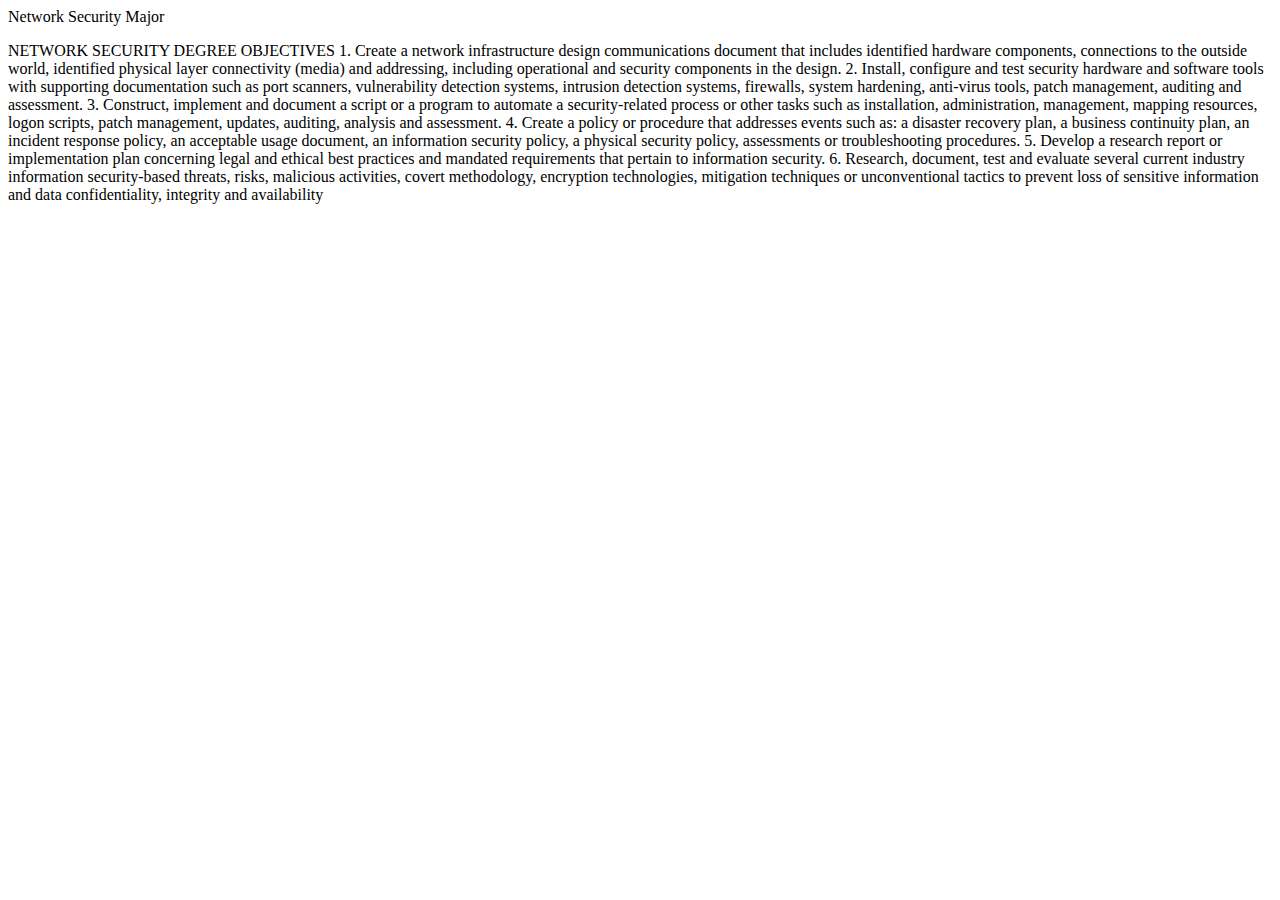
==== boards.html @ ae8a4e1e "first school project" ====
<!-- Martin Garica -->
<!DOCTYPE html>
<html lang="en">
<head>
    <meta charset="UTF-8">
    <meta http-equiv="X-UA-Compatible" content="IE=edge">
    <meta name="viewport" content="width=device-width, initial-scale=1.0">
    <title>Document</title>
</head>
<title>
Network Security Major
</title>
<body>
    
</body>
<!-- This will change the header -->
<header>
Network Security Major
</header>
<!-- This is the paragraph ofr Network Security Degree Objectives -->
<p>NETWORK SECURITY DEGREE OBJECTIVES
    1. Create a network infrastructure design communications document that includes identified hardware components,
    connections to the outside world, identified physical layer connectivity (media) and addressing, including operational and
    security components in the design.
    2. Install, configure and test security hardware and software tools with supporting documentation such as port scanners,
    vulnerability detection systems, intrusion detection systems, firewalls, system hardening, anti-virus tools, patch
    management, auditing and assessment.
    3. Construct, implement and document a script or a program to automate a security-related process or other tasks such as
    installation, administration, management, mapping resources, logon scripts, patch management, updates, auditing,
    analysis and assessment.
    4. Create a policy or procedure that addresses events such as: a disaster recovery plan, a business continuity plan, an
    incident response policy, an acceptable usage document, an information security policy, a physical security policy,
    assessments or troubleshooting procedures.
    5. Develop a research report or implementation plan concerning legal and ethical best practices and mandated requirements
    that pertain to information security.
    6. Research, document, test and evaluate several current industry information security-based threats, risks, malicious
    activities, covert methodology, encryption technologies, mitigation techniques or unconventional tactics to prevent loss of
    sensitive information and data confidentiality, integrity and availability

   
</p>
</html>
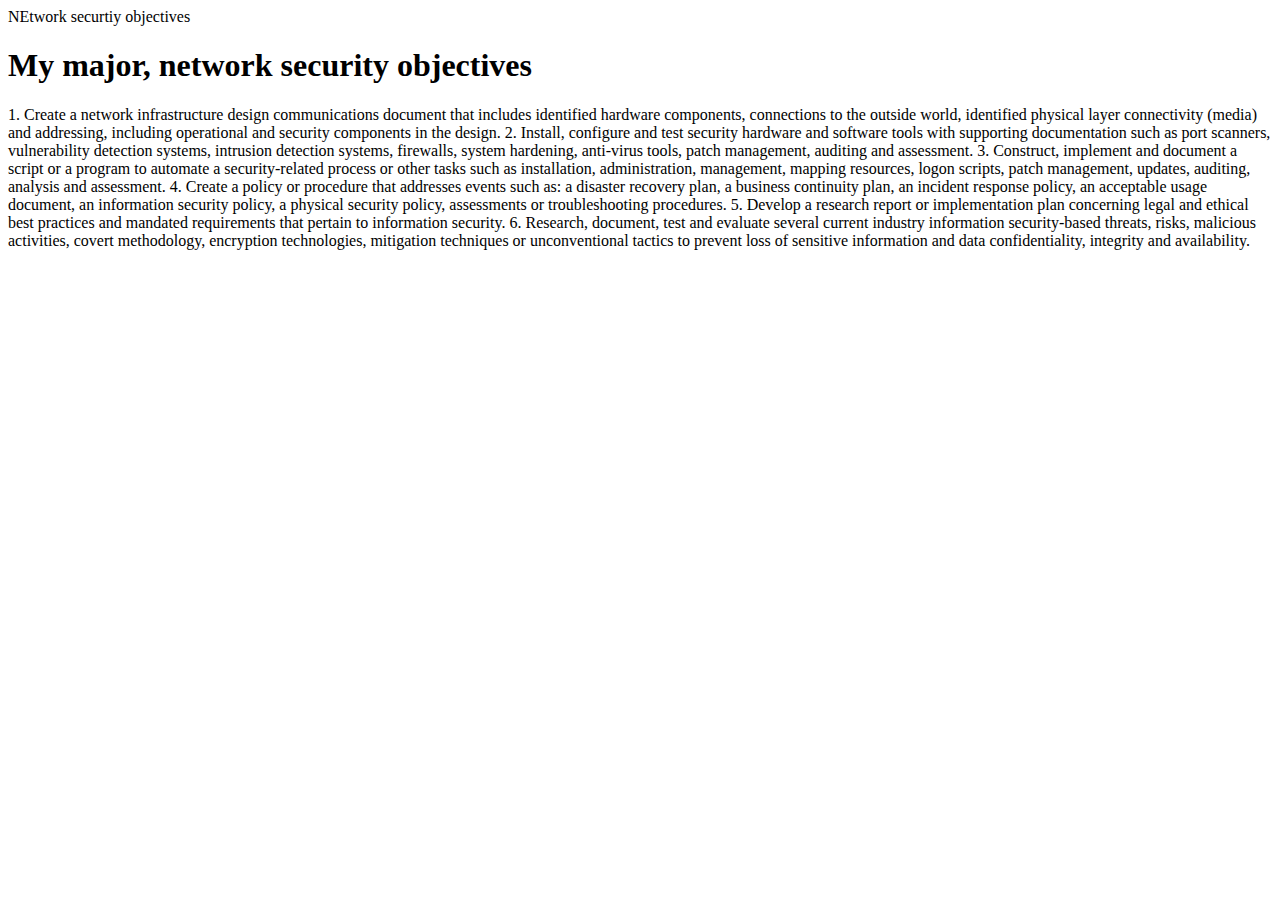
==== commit 4b8b26cc: "NEW AND IMPROVED" ====
--- a/boards.html
+++ b/boards.html
@@ -1,42 +1,44 @@
-<!-- Martin Garica -->
+<!-- Martin Garcia  -->
+
+
+<!-- This shows the document type  -->
 <!DOCTYPE html>
-<html lang="en">
+<html>
+    <!-- This is will show up at the top -->
 <head>
-    <meta charset="UTF-8">
-    <meta http-equiv="X-UA-Compatible" content="IE=edge">
-    <meta name="viewport" content="width=device-width, initial-scale=1.0">
-    <title>Document</title>
+    NEtwork securtiy objectives 
 </head>
+<!-- This is does not show on the page -->
 <title>
-Network Security Major
+    My major
 </title>
-<body>
-    
-</body>
-<!-- This will change the header -->
-<header>
-Network Security Major
-</header>
-<!-- This is the paragraph ofr Network Security Degree Objectives -->
-<p>NETWORK SECURITY DEGREE OBJECTIVES
+<body></body>
+<!-- will be the header 1 -->
+<h1>
+    My major, network security objectives
+</h1>
+<!-- This is the objectives for network security -->
+<p>
     1. Create a network infrastructure design communications document that includes identified hardware components,
-    connections to the outside world, identified physical layer connectivity (media) and addressing, including operational and
-    security components in the design.
-    2. Install, configure and test security hardware and software tools with supporting documentation such as port scanners,
-    vulnerability detection systems, intrusion detection systems, firewalls, system hardening, anti-virus tools, patch
-    management, auditing and assessment.
-    3. Construct, implement and document a script or a program to automate a security-related process or other tasks such as
-    installation, administration, management, mapping resources, logon scripts, patch management, updates, auditing,
-    analysis and assessment.
-    4. Create a policy or procedure that addresses events such as: a disaster recovery plan, a business continuity plan, an
-    incident response policy, an acceptable usage document, an information security policy, a physical security policy,
-    assessments or troubleshooting procedures.
-    5. Develop a research report or implementation plan concerning legal and ethical best practices and mandated requirements
-    that pertain to information security.
-    6. Research, document, test and evaluate several current industry information security-based threats, risks, malicious
-    activities, covert methodology, encryption technologies, mitigation techniques or unconventional tactics to prevent loss of
-    sensitive information and data confidentiality, integrity and availability
+connections to the outside world, identified physical layer connectivity (media) and addressing, including operational and
+security components in the design.
+2. Install, configure and test security hardware and software tools with supporting documentation such as port scanners,
+vulnerability detection systems, intrusion detection systems, firewalls, system hardening, anti-virus tools, patch
+management, auditing and assessment.
+3. Construct, implement and document a script or a program to automate a security-related process or other tasks such as
+installation, administration, management, mapping resources, logon scripts, patch management, updates, auditing,
+analysis and assessment.
+4. Create a policy or procedure that addresses events such as: a disaster recovery plan, a business continuity plan, an
+incident response policy, an acceptable usage document, an information security policy, a physical security policy,
+assessments or troubleshooting procedures.
+5. Develop a research report or implementation plan concerning legal and ethical best practices and mandated requirements
+that pertain to information security.
+6. Research, document, test and evaluate several current industry information security-based threats, risks, malicious
+activities, covert methodology, encryption technologies, mitigation techniques or unconventional tactics to prevent loss of
+sensitive information and data confidentiality, integrity and availability.
+</p>
 
-   
-</p>
+
+
+
 </html>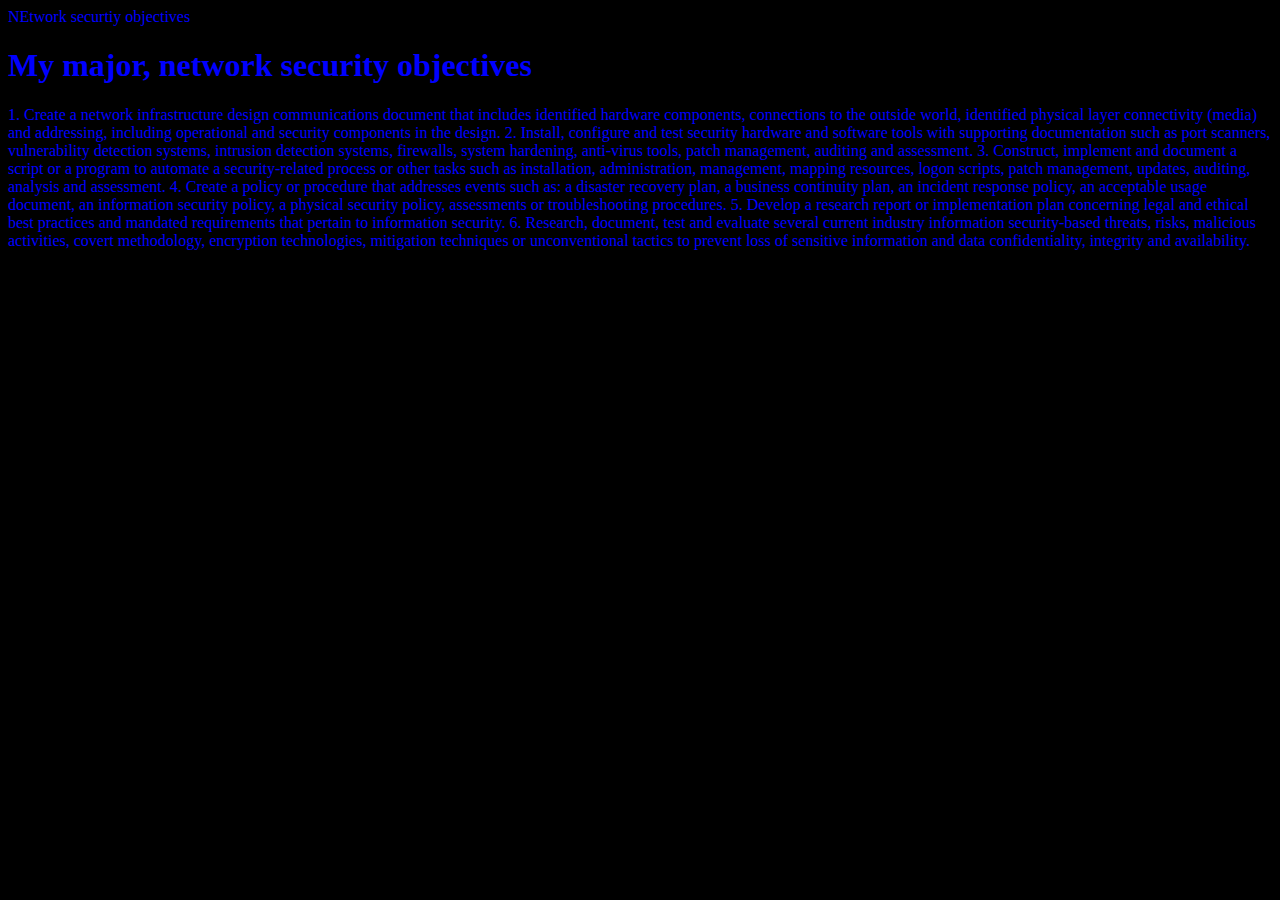
==== commit 90e4ebb1: "css update" ====
--- a/boards.html
+++ b/boards.html
@@ -6,7 +6,7 @@
 <html>
     <!-- This is will show up at the top -->
 <head>
-    NEtwork securtiy objectives 
+    NEtwork securtiy objectives  <link rel="stylesheet" href="main.css">
 </head>
 <!-- This is does not show on the page -->
 <title>
--- a/main.css
+++ b/main.css
@@ -0,0 +1,21 @@
+body {
+    background-color: black;
+    color: blue;
+}
+nav {
+    height: 6000px;
+    width: 200px;
+    float: left;
+    padding-left: 5px;
+    line-height: 30px
+}
+footer{
+    text-align: center;
+    margin-right: 200px;
+}
+#memeimage {
+    margin-right: 200px;
+}
+header {
+    text-align: center;
+}
